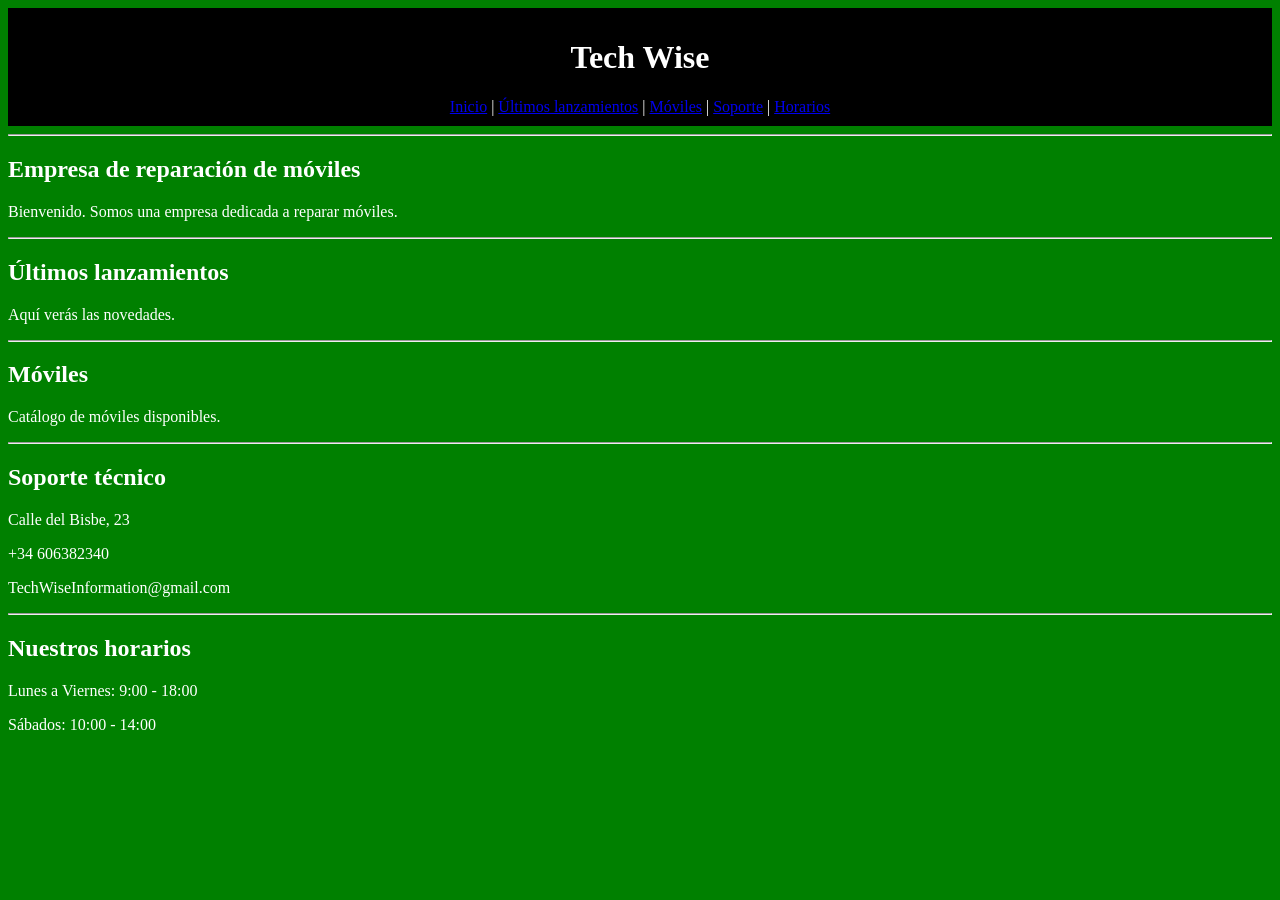
==== index.html @ 02dddf20 "sisisiii" ====
<!DOCTYPE html>
<html>

<head>
<title>Tech Wise</title>
</head>

<body bgcolor="green" text="white">

<header style="background:black; padding:10px; text-align:center;">

<h1>Tech Wise</h1>

<nav>
<a href="#inicio">Inicio</a> |
<a href="#lanzamientos">Últimos lanzamientos</a> |
<a href="#moviles">Móviles</a> |
<a href="#soporte">Soporte</a> |
<a href="#horarios">Horarios</a>
</nav>

</header>

<hr>

<h2 id="inicio">Empresa de reparación de móviles</h2>

<p>Bienvenido. Somos una empresa dedicada a reparar móviles.</p>

<hr>

<h2 id="lanzamientos">Últimos lanzamientos</h2>

<p>Aquí verás las novedades.</p>

<hr>

<h2 id="moviles">Móviles</h2>

<p>Catálogo de móviles disponibles.</p>

<hr>

<h2 id="soporte">Soporte técnico</h2>

<p>Calle del Bisbe, 23</p>
<p>+34 606382340</p>
<p>TechWiseInformation@gmail.com</p>

<hr>

<h2 id="horarios">Nuestros horarios</h2>

<p>Lunes a Viernes: 9:00 - 18:00</p>
<p>Sábados: 10:00 - 14:00</p>

</body>
</html>
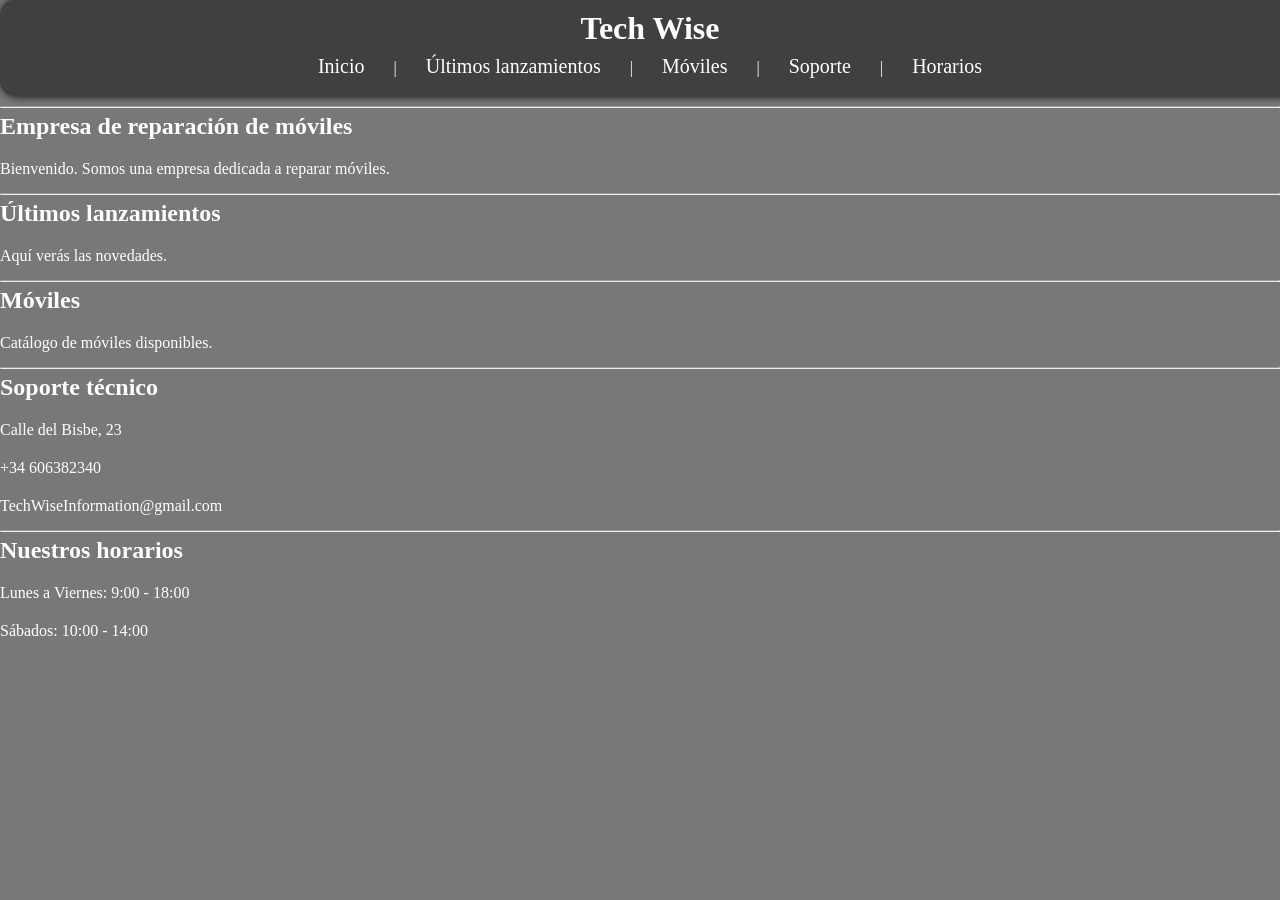
==== commit ca5ce85b: "sisisiieeeeeei" ====
--- a/index.html
+++ b/index.html
@@ -3,11 +3,13 @@
 
 <head>
 <title>Tech Wise</title>
+<link rel="stylesheet" href="style.css">
 </head>
+
 
 <body bgcolor="green" text="white">
 
-<header style="background:black; padding:10px; text-align:center;">
+<header>
 
 <h1>Tech Wise</h1>
 
--- a/style.css
+++ b/style.css
@@ -0,0 +1,60 @@
+*{
+ margin:0; 
+ padding:0;
+}
+
+body
+{
+  background: #787878;  
+}
+
+header
+{
+  overflow:hidden;
+  margin-bottom: px;
+  background-color:#414040;
+  width:100%;
+  box-shadow: black 2px 0px 10px;
+  max-width: 1500px;
+  padding:10px;
+  text-align:center;
+  margin: 0 auto;
+  margin-bottom: 10px;
+  border-radius: 15px;
+}
+header .titulo
+{
+  color:white;
+  font-size:50px;
+  line-height:100px;
+}
+header nav a
+{
+  color:white;
+  padding:8px 25px;
+  line-height:normal;
+  display:inline-block;
+  text-decoration:none;
+  font-size:20px;
+  border-radius:5px;
+  box-align: center;
+}
+header nav a:hover
+{
+  background-color: #66001f;
+  -webkit-transition:all 500ms ;
+  -o-transition:all 500ms ;
+}
+.todo
+{
+  width:90%;
+  max-width:1000px;
+  margin:auto;
+  overflow:hidden;
+  color:white;
+}
+
+body h2, p{
+  padding-bottom: 15px;
+  padding-top: 5px;
+}
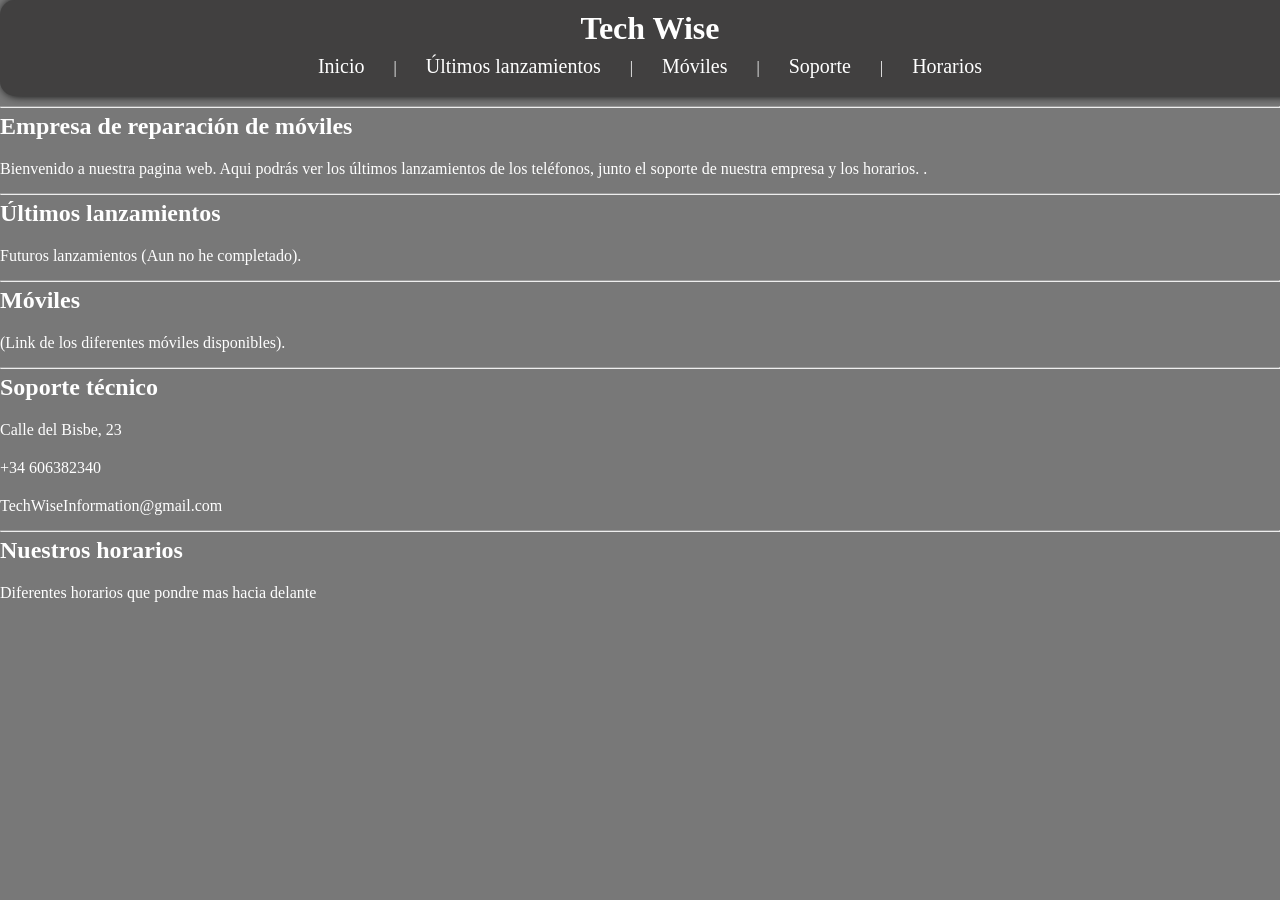
==== commit 01f8bd77: "loq sea" ====
--- a/index.html
+++ b/index.html
@@ -27,19 +27,19 @@
 
 <h2 id="inicio">Empresa de reparación de móviles</h2>
 
-<p>Bienvenido. Somos una empresa dedicada a reparar móviles.</p>
+<p>Bienvenido a nuestra pagina web. Aqui podrás ver los últimos lanzamientos de los teléfonos, junto el soporte de nuestra empresa y los horarios. .</p>
 
 <hr>
 
 <h2 id="lanzamientos">Últimos lanzamientos</h2>
 
-<p>Aquí verás las novedades.</p>
+<p>Futuros lanzamientos (Aun no he completado).</p>
 
 <hr>
 
 <h2 id="moviles">Móviles</h2>
 
-<p>Catálogo de móviles disponibles.</p>
+<p>(Link de los diferentes móviles disponibles).</p>
 
 <hr>
 
@@ -53,8 +53,7 @@
 
 <h2 id="horarios">Nuestros horarios</h2>
 
-<p>Lunes a Viernes: 9:00 - 18:00</p>
-<p>Sábados: 10:00 - 14:00</p>
+<p>Diferentes horarios que pondre mas hacia delante</p>
 
 </body>
 </html>
